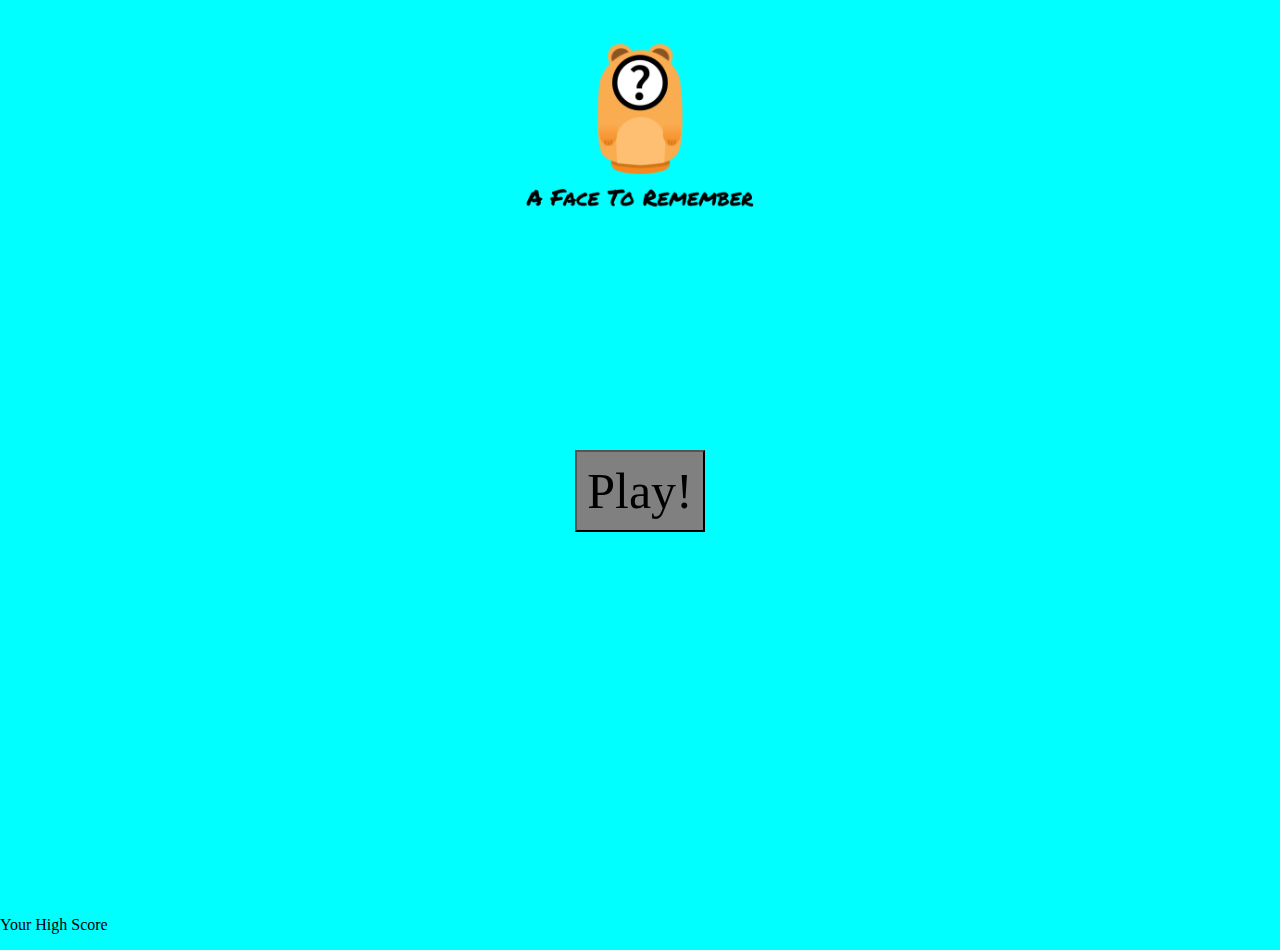
==== index.html @ 1a4d24e2 "Update index.html" ====
<html>

<head>
	<link rel="stylesheet" type="text/css" href="mystyle.css">
	<script src="setscore.js"></script>
</head>

<body data-gr-c-s-loaded="true">
	<div id="iconbg">
        <img src="images/icon/A Face To Remember.png" alt="Icon" width="250" height="250">
		
	</div>
	<div id="play">
		<button onclick="window.location.href = 'https://zizzle8383.github.io/afacedebug/playpage.html';" id="playbutton">Play!</button>
	</div>
	<div id="Scorebox">
		<p> Your High Score </p>
		<p id="Highbox"></p>
	</div>
</body>

</html>
---- mystyle.css ----
@font-face {
	font-family: BC;
	src: url(luckiest-guy.regular.ttf);
}

body {
	 background-image:url(images/bg/Web_page_background.v4.png);
	overflow: hidden;
	margin: 0;
	background-color: cyan;
	
}

#playbutton {
	z-index: 10;
	padding:10px;
	background-color: grey;
	font-family: bc;
	color: black;
	font-size: 50px;
	text-decoration: none;
}
#playbutton:hover{
	background-color:darkgrey;
}

.otherbuttons {
	background-color: grey;
	width: 100px;
	height: 100px;
	border-style: none;
}
button:hover {
	background-color: darkgrey;
}

#test {
	border-style: none;
	font-family: bc;
	height: 25px;
	background-color: #009b8c;
	width: 75px;
	text-align: center;
        line-height:25px;
        position:absolute;
        width:162.5px;
}
#test:hover{
	background-color: #027b70;
}

#play {
	padding: 0;
	z-index: 10;
	left: 0;
	right: 0;
	top: 50%;
	position: fixed;
	vertical-align: top;
	margin-top: 0;
	color: black;
	font-size: 30px;
	text-align: center;
}

#ps {
	font-family: bc;
	z-index: -1;
	left: 0;
	right: 0;
	top: 1px;
	position: fixed;
	vertical-align: top;
	margin-top: 0;
	margin-left: 0;
	margin-right: 0;
	color: black;
	font-size: 30px;
	background-color: cyan;
	text-align: center;
}

#div1 {
	display: inline-block;
	position: fixed;
	margin-top: -100px;
	margin-left: -100px;
	top: 40%;
	left: 50%;
	text-align: center;

}

#bgdiv {
	top:50%;
	position: absolute;
	width: 100px;
	height: 450px;
	margin:0;
	-ms-transform: translateY(-50%);
        transform: translateY(-50%);
}

#coins {
	display: block;
	background-repeat: no-repeat;
	height: 100px;
}

#coin {
	width:100px;
	margin:0;
	top:50%;
}

.option {
	width: 50px;
	height: 50px;
}

.ob {
	margin-top: 10px;
	top: 50%;
	left: 50%;
	text-align: center;
}

.moneytext {
	font-family: bc;
	color: gold;
	position: relative;
	bottom: 45px;
	left: 40px;
}
#hamster{
	width:162.5px;
	height:262px;
}
	
#iconbg{
	width:100%;
	height:100%;
	text-align:center;
	background-color:cyan;
	
}
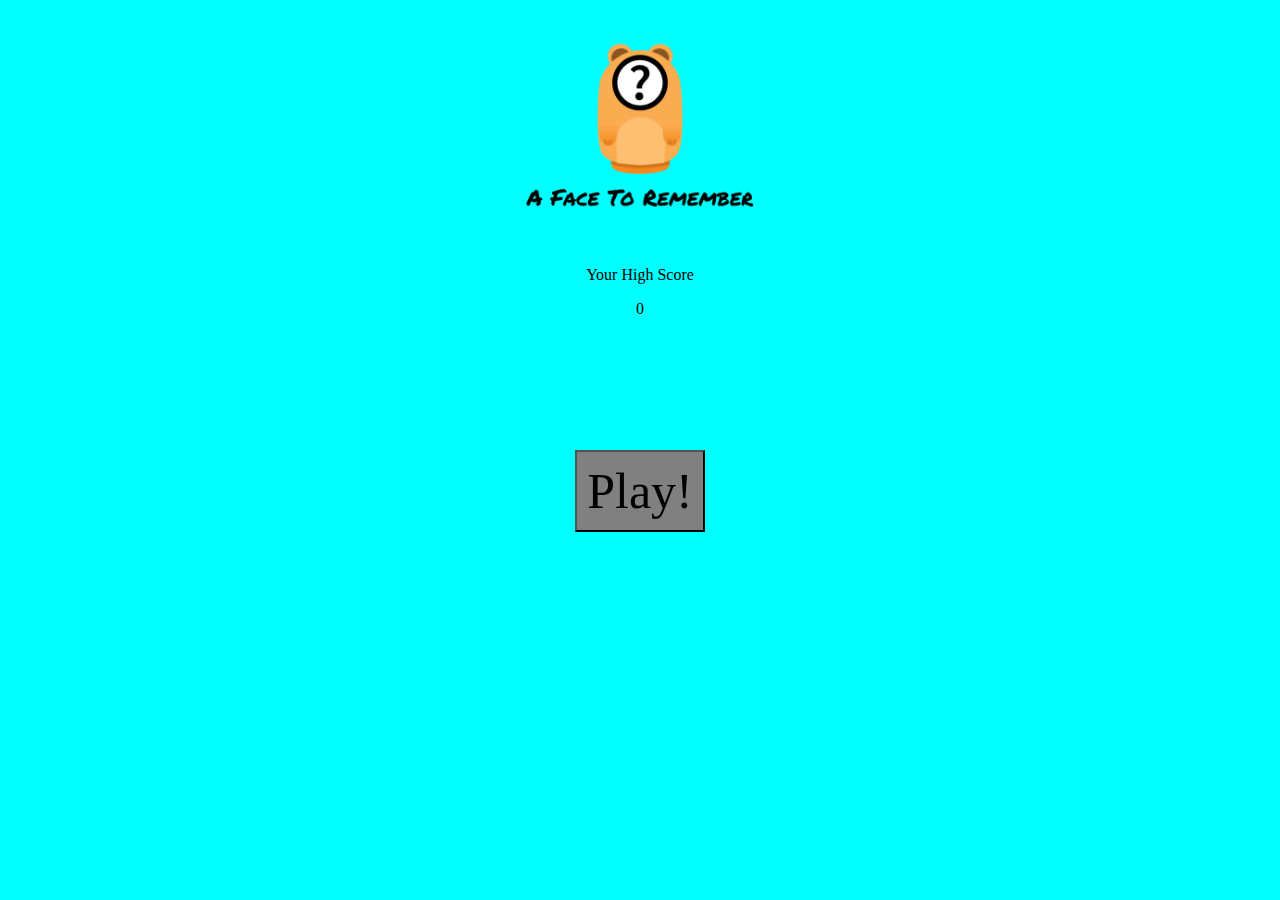
==== commit 246e0e81: "Update index.html" ====
--- a/index.html
+++ b/index.html
@@ -2,20 +2,20 @@
 
 <head>
 	<link rel="stylesheet" type="text/css" href="mystyle.css">
-	<script src="setscore.js"></script>
+	<script src="setscore.js" type="text/javascript"></script>
 </head>
 
 <body data-gr-c-s-loaded="true">
 	<div id="iconbg">
         <img src="images/icon/A Face To Remember.png" alt="Icon" width="250" height="250">
-		
+			<div id="Scorebox">
+		<p> Your High Score </p>
+		<p id="Highbox"></p>
 	</div>
 	<div id="play">
 		<button onclick="window.location.href = 'https://zizzle8383.github.io/afacedebug/playpage.html';" id="playbutton">Play!</button>
 	</div>
-	<div id="Scorebox">
-		<p> Your High Score </p>
-		<p id="Highbox"></p>
+
 	</div>
 </body>
 
--- a/mystyle.css
+++ b/mystyle.css
@@ -142,5 +142,5 @@
 	height:100%;
 	text-align:center;
 	background-color:cyan;
-	
+	z-index:-1;
 }
